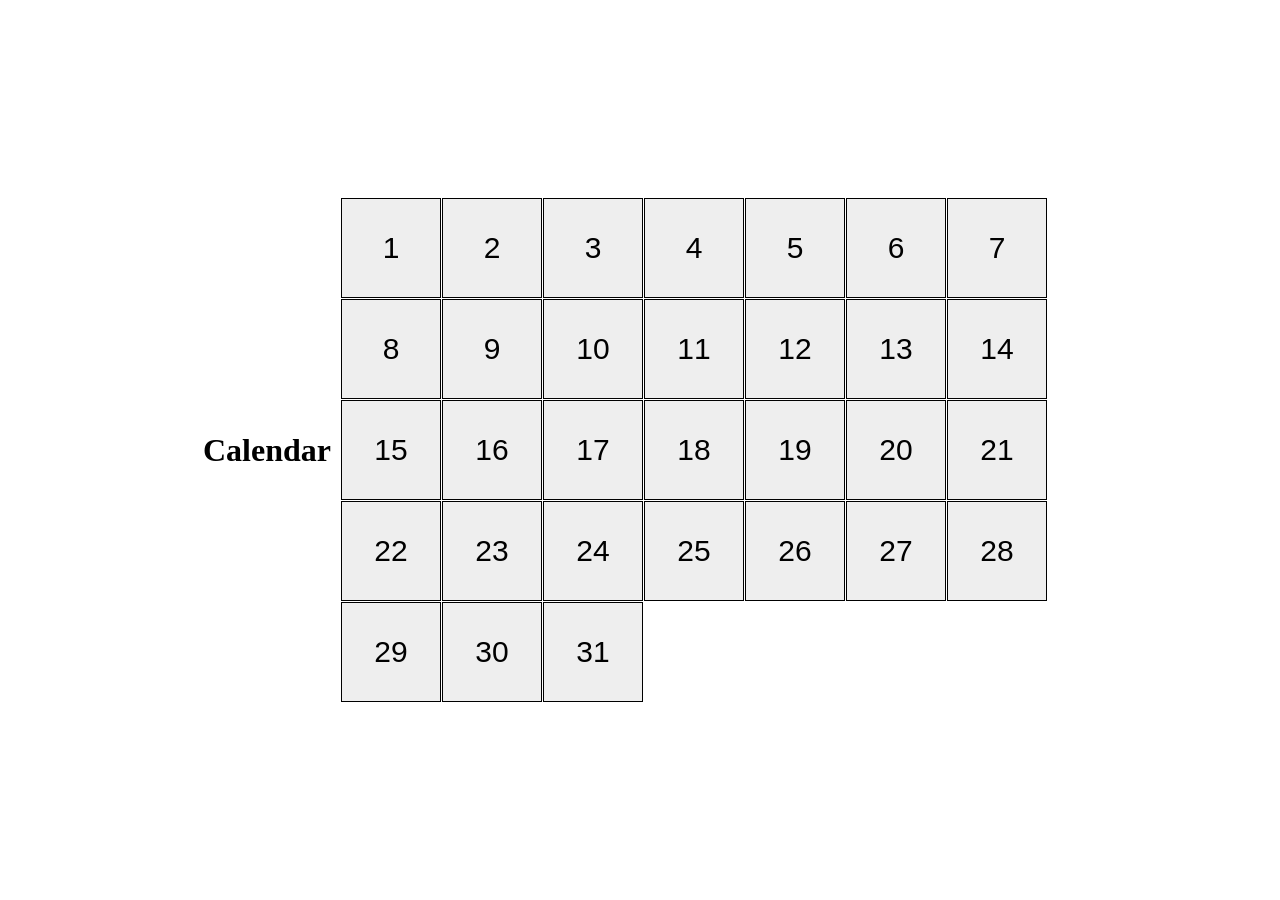
==== dist/index.html @ d33cf767 "make build" ====
<!doctype html><html lang="en"><head><meta charset="utf-8"><meta name="viewport" content="width=device-width, initial-scale=1.0"><title>Calendar</title><link rel="stylesheet" href="index.81db5897.css"></head><body> <h1>Calendar</h1> <div class="calendar calendar--month-length-31 calendar--start-day-sun"> <div class="calendar__day"></div> <div class="calendar__day"></div> <div class="calendar__day"></div> <div class="calendar__day"></div> <div class="calendar__day"></div> <div class="calendar__day"></div> <div class="calendar__day"></div> <div class="calendar__day"></div> <div class="calendar__day"></div> <div class="calendar__day"></div> <div class="calendar__day"></div> <div class="calendar__day"></div> <div class="calendar__day"></div> <div class="calendar__day"></div> <div class="calendar__day"></div> <div class="calendar__day"></div> <div class="calendar__day"></div> <div class="calendar__day"></div> <div class="calendar__day"></div> <div class="calendar__day"></div> <div class="calendar__day"></div> <div class="calendar__day"></div> <div class="calendar__day"></div> <div class="calendar__day"></div> <div class="calendar__day"></div> <div class="calendar__day"></div> <div class="calendar__day"></div> <div class="calendar__day"></div> <div class="calendar__day"></div> <div class="calendar__day"></div> <div class="calendar__day"></div> </div> </body></html>
---- dist/index.81db5897.css ----
body{justify-content:center;align-items:center;height:100vh;margin:0;display:flex}.calendar{flex-wrap:wrap;gap:1px;max-width:726px;padding:10px;display:flex}.calendar__day{box-sizing:border-box;cursor:pointer;background-color:#eee;border:1px solid #000;justify-content:center;align-items:center;width:100px;height:100px;transition:all .5s;display:flex}.calendar__day:hover{background-color:#ffbfcb;transform:translateY(-20px)}.calendar__day:first-child:before{content:"1";font-family:Arial,sans-serif;font-size:30px;line-height:1}.calendar__day:nth-child(2):before{content:"2";font-family:Arial,sans-serif;font-size:30px;line-height:1}.calendar__day:nth-child(3):before{content:"3";font-family:Arial,sans-serif;font-size:30px;line-height:1}.calendar__day:nth-child(4):before{content:"4";font-family:Arial,sans-serif;font-size:30px;line-height:1}.calendar__day:nth-child(5):before{content:"5";font-family:Arial,sans-serif;font-size:30px;line-height:1}.calendar__day:nth-child(6):before{content:"6";font-family:Arial,sans-serif;font-size:30px;line-height:1}.calendar__day:nth-child(7):before{content:"7";font-family:Arial,sans-serif;font-size:30px;line-height:1}.calendar__day:nth-child(8):before{content:"8";font-family:Arial,sans-serif;font-size:30px;line-height:1}.calendar__day:nth-child(9):before{content:"9";font-family:Arial,sans-serif;font-size:30px;line-height:1}.calendar__day:nth-child(10):before{content:"10";font-family:Arial,sans-serif;font-size:30px;line-height:1}.calendar__day:nth-child(11):before{content:"11";font-family:Arial,sans-serif;font-size:30px;line-height:1}.calendar__day:nth-child(12):before{content:"12";font-family:Arial,sans-serif;font-size:30px;line-height:1}.calendar__day:nth-child(13):before{content:"13";font-family:Arial,sans-serif;font-size:30px;line-height:1}.calendar__day:nth-child(14):before{content:"14";font-family:Arial,sans-serif;font-size:30px;line-height:1}.calendar__day:nth-child(15):before{content:"15";font-family:Arial,sans-serif;font-size:30px;line-height:1}.calendar__day:nth-child(16):before{content:"16";font-family:Arial,sans-serif;font-size:30px;line-height:1}.calendar__day:nth-child(17):before{content:"17";font-family:Arial,sans-serif;font-size:30px;line-height:1}.calendar__day:nth-child(18):before{content:"18";font-family:Arial,sans-serif;font-size:30px;line-height:1}.calendar__day:nth-child(19):before{content:"19";font-family:Arial,sans-serif;font-size:30px;line-height:1}.calendar__day:nth-child(20):before{content:"20";font-family:Arial,sans-serif;font-size:30px;line-height:1}.calendar__day:nth-child(21):before{content:"21";font-family:Arial,sans-serif;font-size:30px;line-height:1}.calendar__day:nth-child(22):before{content:"22";font-family:Arial,sans-serif;font-size:30px;line-height:1}.calendar__day:nth-child(23):before{content:"23";font-family:Arial,sans-serif;font-size:30px;line-height:1}.calendar__day:nth-child(24):before{content:"24";font-family:Arial,sans-serif;font-size:30px;line-height:1}.calendar__day:nth-child(25):before{content:"25";font-family:Arial,sans-serif;font-size:30px;line-height:1}.calendar__day:nth-child(26):before{content:"26";font-family:Arial,sans-serif;font-size:30px;line-height:1}.calendar__day:nth-child(27):before{content:"27";font-family:Arial,sans-serif;font-size:30px;line-height:1}.calendar__day:nth-child(28):before{content:"28";font-family:Arial,sans-serif;font-size:30px;line-height:1}.calendar__day:nth-child(29):before{content:"29";font-family:Arial,sans-serif;font-size:30px;line-height:1}.calendar__day:nth-child(30):before{content:"30";font-family:Arial,sans-serif;font-size:30px;line-height:1}.calendar__day:nth-child(31):before{content:"31";font-family:Arial,sans-serif;font-size:30px;line-height:1}.calendar--start-day-sun .calendar__day:first-child{margin-left:0}.calendar--start-day-mon .calendar__day:first-child{margin-left:101px}.calendar--start-day-tue .calendar__day:first-child{margin-left:202px}.calendar--start-day-wed .calendar__day:first-child{margin-left:303px}.calendar--start-day-thu .calendar__day:first-child{margin-left:404px}.calendar--start-day-fri .calendar__day:first-child{margin-left:505px}.calendar--start-day-sat .calendar__day:first-child{margin-left:606px}.calendar--month-length-28 .calendar__day:nth-child(n+29),.calendar--month-length-29 .calendar__day:nth-child(n+30),.calendar--month-length-30 .calendar__day:nth-child(n+31),.calendar--month-length-31 .calendar__day:nth-child(n+32){display:none}
/*# sourceMappingURL=index.81db5897.css.map */
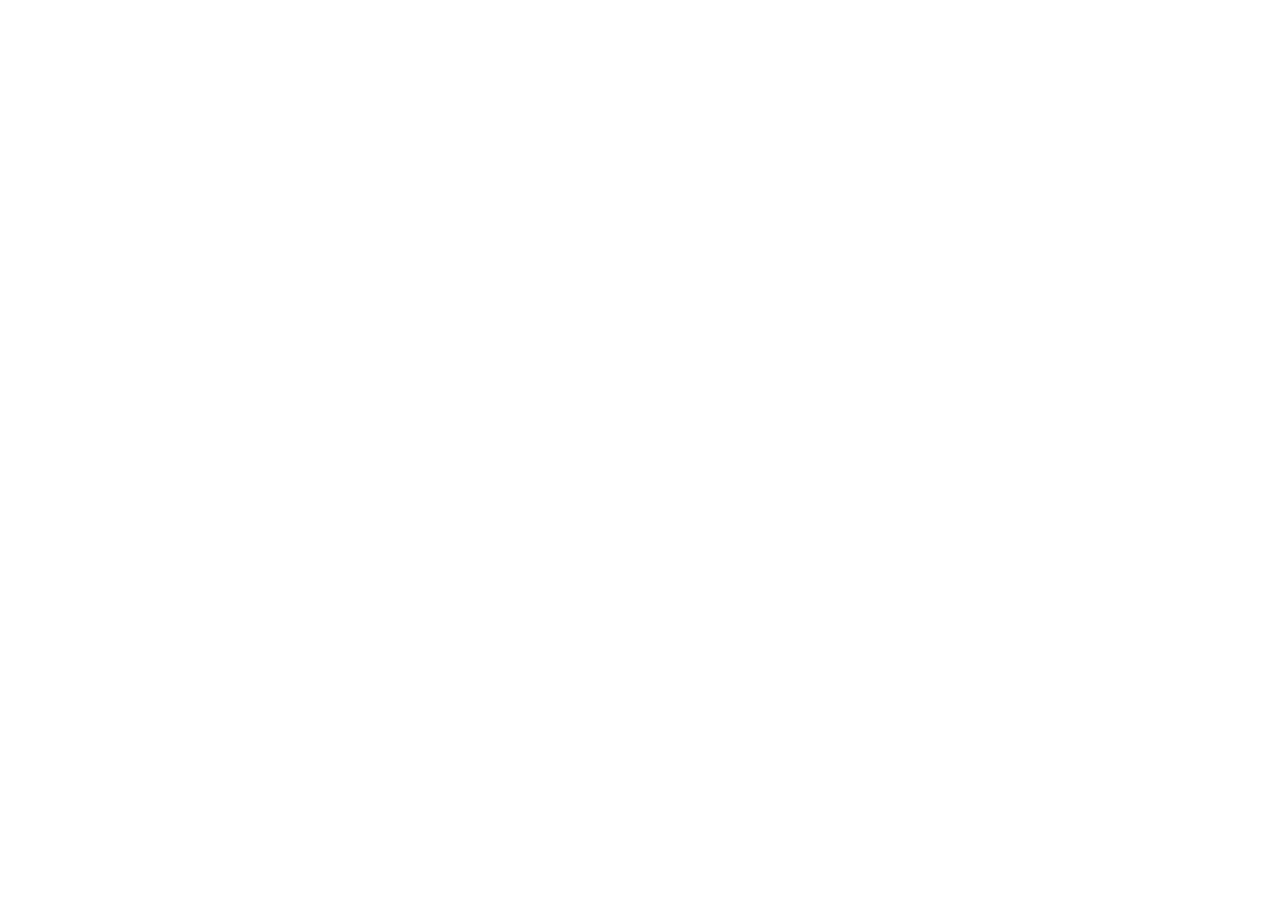
==== commit f330b257: "remove h1" ====
--- a/dist/index.html
+++ b/dist/index.html
@@ -1 +1,45 @@
-<!doctype html><html lang="en"><head><meta charset="utf-8"><meta name="viewport" content="width=device-width, initial-scale=1.0"><title>Calendar</title><link rel="stylesheet" href="index.81db5897.css"></head><body> <h1>Calendar</h1> <div class="calendar calendar--month-length-31 calendar--start-day-sun"> <div class="calendar__day"></div> <div class="calendar__day"></div> <div class="calendar__day"></div> <div class="calendar__day"></div> <div class="calendar__day"></div> <div class="calendar__day"></div> <div class="calendar__day"></div> <div class="calendar__day"></div> <div class="calendar__day"></div> <div class="calendar__day"></div> <div class="calendar__day"></div> <div class="calendar__day"></div> <div class="calendar__day"></div> <div class="calendar__day"></div> <div class="calendar__day"></div> <div class="calendar__day"></div> <div class="calendar__day"></div> <div class="calendar__day"></div> <div class="calendar__day"></div> <div class="calendar__day"></div> <div class="calendar__day"></div> <div class="calendar__day"></div> <div class="calendar__day"></div> <div class="calendar__day"></div> <div class="calendar__day"></div> <div class="calendar__day"></div> <div class="calendar__day"></div> <div class="calendar__day"></div> <div class="calendar__day"></div> <div class="calendar__day"></div> <div class="calendar__day"></div> </div> </body></html>+<!doctype html>
+<html lang="en">
+  <head>
+    <meta charset="UTF-8">
+    <meta name="viewport" content="width=device-width, initial-scale=1.0">
+
+    <title>Calendar</title>
+    <link rel="stylesheet" href="/index.e378193d.css">
+  </head>
+  <body>
+    <div class="calendar calendar--start-day-sun calendar--month-length-31">
+      <div class="calendar__day"></div>
+      <div class="calendar__day"></div>
+      <div class="calendar__day"></div>
+      <div class="calendar__day"></div>
+      <div class="calendar__day"></div>
+      <div class="calendar__day"></div>
+      <div class="calendar__day"></div>
+      <div class="calendar__day"></div>
+      <div class="calendar__day"></div>
+      <div class="calendar__day"></div>
+      <div class="calendar__day"></div>
+      <div class="calendar__day"></div>
+      <div class="calendar__day"></div>
+      <div class="calendar__day"></div>
+      <div class="calendar__day"></div>
+      <div class="calendar__day"></div>
+      <div class="calendar__day"></div>
+      <div class="calendar__day"></div>
+      <div class="calendar__day"></div>
+      <div class="calendar__day"></div>
+      <div class="calendar__day"></div>
+      <div class="calendar__day"></div>
+      <div class="calendar__day"></div>
+      <div class="calendar__day"></div>
+      <div class="calendar__day"></div>
+      <div class="calendar__day"></div>
+      <div class="calendar__day"></div>
+      <div class="calendar__day"></div>
+      <div class="calendar__day"></div>
+      <div class="calendar__day"></div>
+      <div class="calendar__day"></div>
+    </div>
+  <script src="/layout_calendar.59712999.js"></script></body>
+</html>
